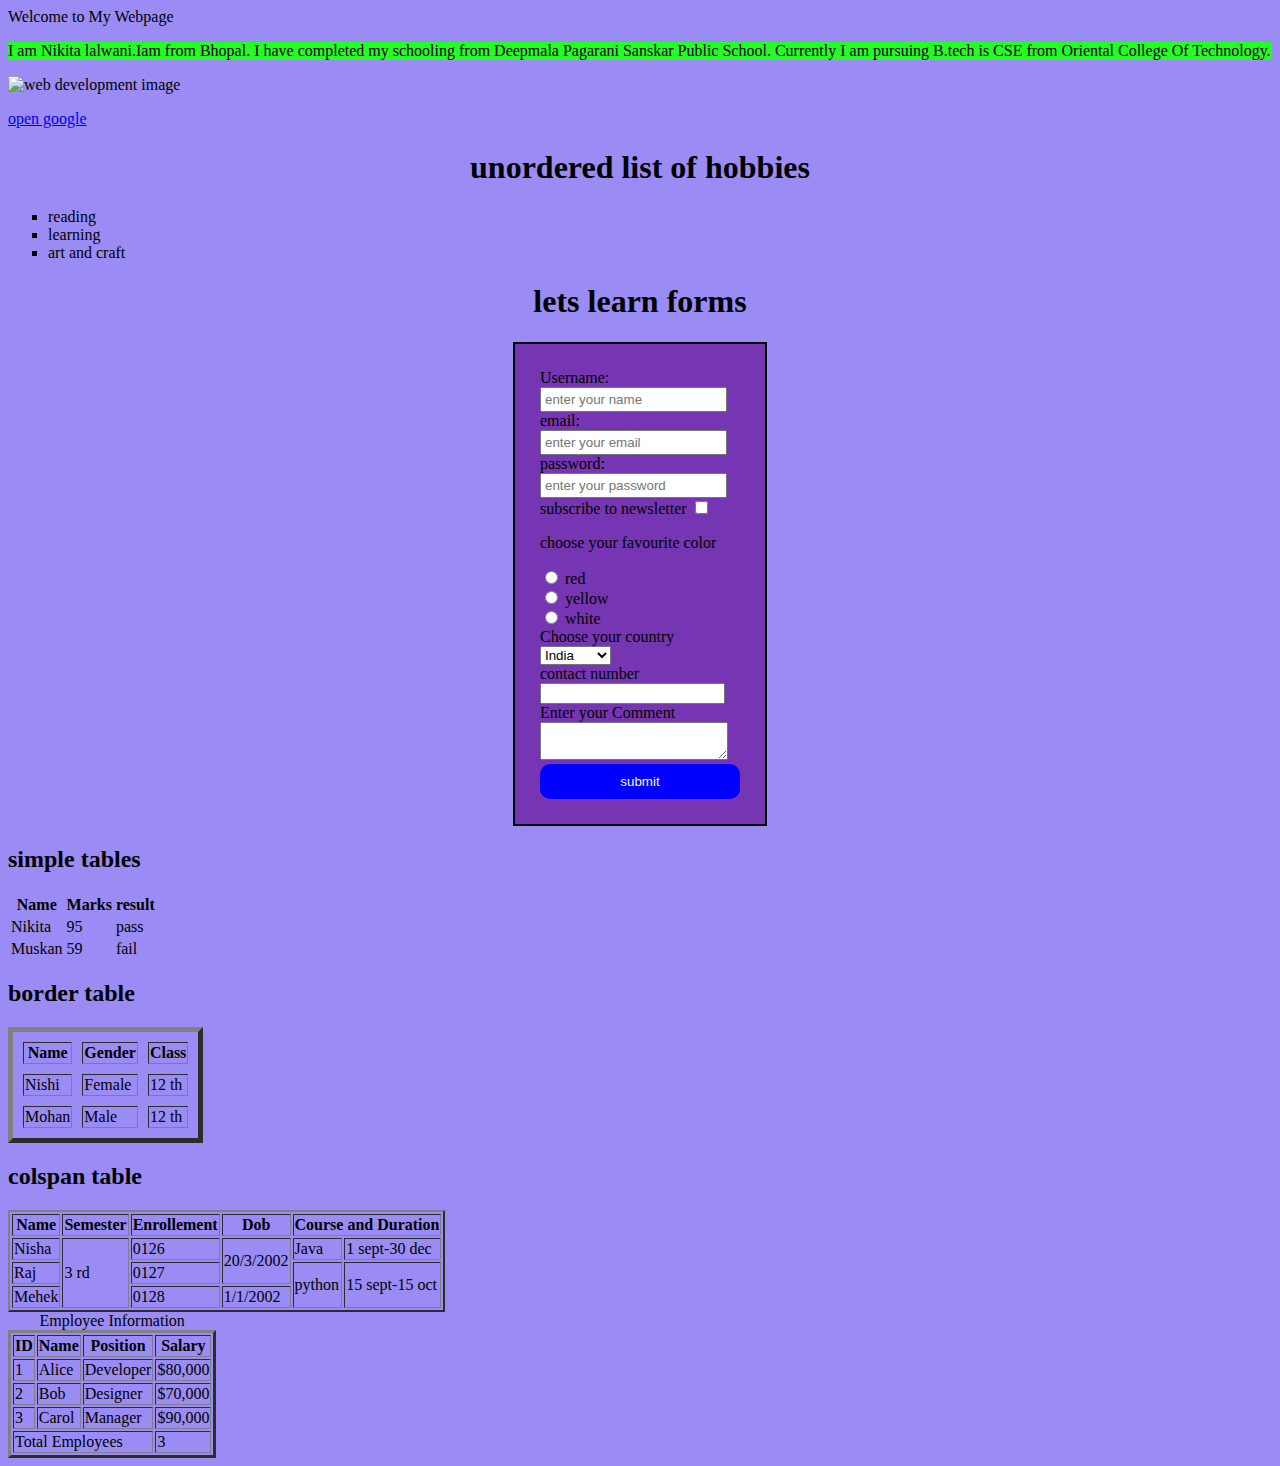
==== index.html @ 99ddccc4 "Add files via upload" ====
<!DOCTYPE html>
<html lang="en">
<head>
<meta charset="UTF-8">
<meta name="viewport" content="width=device-width, initial-scale=1.0">
<title> My First Webpage  </title>
<link rel="stylesheet"href="style.css">
</head>
<body>
Welcome to My Webpage
 <p style=" background-color: rgb(37, 252, 37)">  I am Nikita lalwani.Iam from Bhopal.
    I have completed my schooling from Deepmala Pagarani Sanskar Public School.
Currently I am pursuing B.tech is CSE from Oriental College Of  Technology. 
</p>
<img height="160" src="image.1.jpg" alt="web development image">
<p><a target="_blank" href="https://www.google.com">open google</a></p>
<h1> unordered list of hobbies </h1>
<ul type="square" > 
<li> reading </li>
<li> learning </li>
<li> art and craft </li>
</ul>
<h1> lets learn forms </h1>
<form>
    <label for="Username">Username:</label>
    
 <input type="text" name="userame" placeholder="enter your name" id="username" required> 
<br>
<lable for="email">email:</lable>
<input type="text" name="email" placeholder="enter your email" id="email" required>
<br>
<lable for="password">password:</lable>
<input type="password" name="password" placeholder="enter your password" id="password" required>
<br>
<lable for="subscribe">subscribe to newsletter</lable>
<input type="checkbox" name="subscribe" id="subscribe" value="yes">
<br>
<p> choose your favourite color </p>
<input type="radio" name="color" id="color red" value="red"
<lable for="color red"> red </lable>
<br>
<input type="radio" name="color" id="color yellow" value="yellow">
<lable for="color yellow">yellow</lable>
<br>
<input type="radio" name="color" id="color white" value="white">
<lable for="color white">white</lable>
<br>
<label for="country">Choose your country</label>
<select id="country" name="country">
    <option value="India">India</option>
    <option value="America">America</option>
    <option value="England">England</option>
    <option value="Asia">Asia</option>
</select>
<br>
<lable for="contact number"> contact number</lable>
<input type="tel" id="contact" name="contact" pattern="(0-9) (10)"required>
<br>
<lable for="comment"> Enter your Comment </lable>
<br>
<textarea name="comment" id="comment"></textarea>
<br>
<button type="submit"> submit </button>
</form>
<h2>  simple tables</h1>
<table>
    <tbody>
    <tr>
    <th>Name</th>
    <th>Marks</th>
    <th>result</th>
    </tr>
    <tr>
        <td>Nikita</td>
        <td>95</td>
        <td>pass</td>
    </tr>
<tr>
    <td>Muskan</td>
    <td>59</td>
    <td>fail</td>
</tr>
</tbody>
</table>
<h2>border table</h2>
<table>
    <tbody>
        <table border="5" cellspacing="10" cellpadding="1 2">
<tr>
    <th>Name</th>
    <th>Gender</th>
    <th>Class</th>
</tr>
<tr>
    <td>Nishi</td>
    <td>Female</td>
    <td>12 th</td>
</tr>
<tr>
    <td>Mohan</td>
    <td>Male</td>
    <td>12 th</td>
</tr>
        
    </tbody>

</table>
<h2> colspan table</h2>
<table>
<tbody>
<table border="2"
<tr>
    <th>Name</th>
    <th>Semester</th>
    <th >Enrollement</th>
    <th >Dob</th>
    <th colspan="2"> Course 
        and Duration
    </th>
</tr>
<tr>
<td>Nisha</td>
<td rowspan="3">3 rd</td>
<td>0126</td>
<td rowspan="2"> 20/3/2002</td>
<td > Java</td>
<td> 1 sept-30 dec</td>
</tr>
<tr>
<td>Raj</td>
<td>0127</td>
<td rowspan="2">python</td>
<td rowspan="2" > 15 sept-15 oct</td>
</tr>
<tr>
<td>Mehek</td>
<td>0128</td>
<td>1/1/2002</td>    
</tr>
</tbody>
</table>
<table>
<table border="3">
 <!-- Caption -->
<caption>Employee Information</caption <!-- Table Header -->
<thead>
 <tr>
<th>ID</th>
<th>Name</th>
<th>Position</th>
<th>Salary</th>
 </tr>
 </thead>
    
<!-- Table Body -->
<tbody>
 <tr>
<td>1</td>
<td>Alice</td>
<td>Developer</td>
<td>$80,000</td>
</tr>
<tr>
<td>2</td>
<td>Bob</td>
<td>Designer</td>
<td>$70,000</td>
</tr>
<tr>
<td>3</td>
<td>Carol</td>
<td>Manager</td>
<td>$90,000</td>
</tr>
</tbody>
    
<!-- Table Footer -->
<tfoot>
<tr>
<td colspan="3">Total Employees</td>
 <td>3</td>
 </tr>
 </tfoot>
 </table>
</table>
</body>
</html>
---- style.css ----
body{
    background-color: rgb(154, 140, 244);
    color:black
}
h1{
    text-align: center;
}
form {
    width: 200px;
    margin:0 auto;
    border: 2px solid black;
    padding: 25px;
    background: rgb(118, 53, 179);
}  
/* label{
font width:600;
} */
 input[type=text],
 input[type=email],
 input[type=password],
 input[type=contact-number],
 textarea {
    padding: 3px;
 }
 textarea {
    width: 90%;
    resize:vertical
 }
 button{
    color: aliceblue;
    background-color: blue;
    border:none;
    border-radius: 10px;
    width:100%;
    padding:10px;
    cursor:pointer
 }
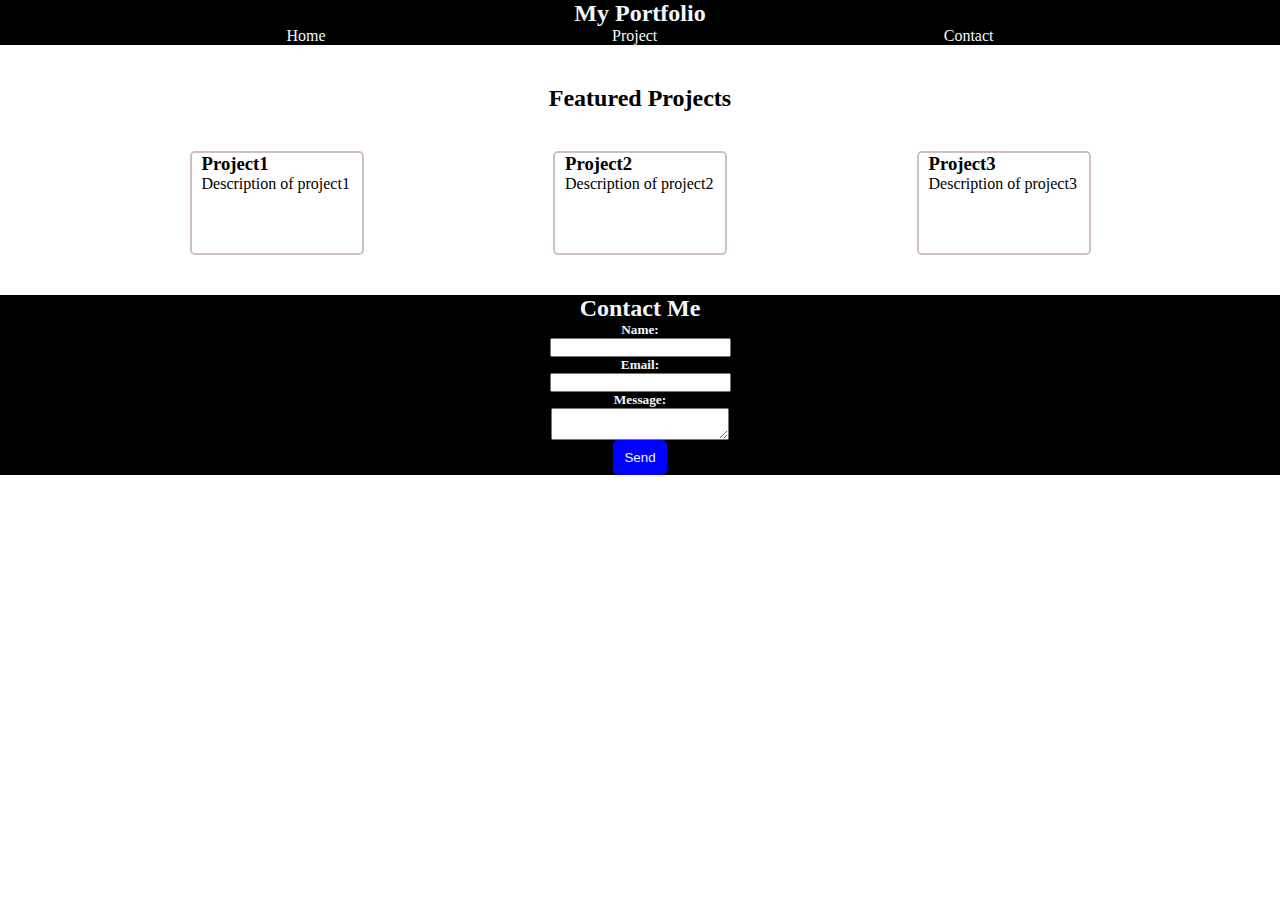
==== commit 78d25772: "Update and rename index2.html to index.html" ====
--- a/index.html
+++ b/index.html
@@ -1,187 +1,70 @@
 <!DOCTYPE html>
 <html lang="en">
+
 <head>
-<meta charset="UTF-8">
-<meta name="viewport" content="width=device-width, initial-scale=1.0">
-<title> My First Webpage  </title>
-<link rel="stylesheet"href="style.css">
+    <meta charset="UTF-8">
+    <meta name="viewport" content="width=device-width, initial-scale=1.0">
+    <title>Document</title>
+    <link rel="stylesheet" href="style2.css">
 </head>
+
 <body>
-Welcome to My Webpage
- <p style=" background-color: rgb(37, 252, 37)">  I am Nikita lalwani.Iam from Bhopal.
-    I have completed my schooling from Deepmala Pagarani Sanskar Public School.
-Currently I am pursuing B.tech is CSE from Oriental College Of  Technology. 
-</p>
-<img height="160" src="image.1.jpg" alt="web development image">
-<p><a target="_blank" href="https://www.google.com">open google</a></p>
-<h1> unordered list of hobbies </h1>
-<ul type="square" > 
-<li> reading </li>
-<li> learning </li>
-<li> art and craft </li>
-</ul>
-<h1> lets learn forms </h1>
-<form>
-    <label for="Username">Username:</label>
-    
- <input type="text" name="userame" placeholder="enter your name" id="username" required> 
-<br>
-<lable for="email">email:</lable>
-<input type="text" name="email" placeholder="enter your email" id="email" required>
-<br>
-<lable for="password">password:</lable>
-<input type="password" name="password" placeholder="enter your password" id="password" required>
-<br>
-<lable for="subscribe">subscribe to newsletter</lable>
-<input type="checkbox" name="subscribe" id="subscribe" value="yes">
-<br>
-<p> choose your favourite color </p>
-<input type="radio" name="color" id="color red" value="red"
-<lable for="color red"> red </lable>
-<br>
-<input type="radio" name="color" id="color yellow" value="yellow">
-<lable for="color yellow">yellow</lable>
-<br>
-<input type="radio" name="color" id="color white" value="white">
-<lable for="color white">white</lable>
-<br>
-<label for="country">Choose your country</label>
-<select id="country" name="country">
-    <option value="India">India</option>
-    <option value="America">America</option>
-    <option value="England">England</option>
-    <option value="Asia">Asia</option>
-</select>
-<br>
-<lable for="contact number"> contact number</lable>
-<input type="tel" id="contact" name="contact" pattern="(0-9) (10)"required>
-<br>
-<lable for="comment"> Enter your Comment </lable>
-<br>
-<textarea name="comment" id="comment"></textarea>
-<br>
-<button type="submit"> submit </button>
-</form>
-<h2>  simple tables</h1>
-<table>
-    <tbody>
-    <tr>
-    <th>Name</th>
-    <th>Marks</th>
-    <th>result</th>
-    </tr>
-    <tr>
-        <td>Nikita</td>
-        <td>95</td>
-        <td>pass</td>
-    </tr>
-<tr>
-    <td>Muskan</td>
-    <td>59</td>
-    <td>fail</td>
-</tr>
-</tbody>
-</table>
-<h2>border table</h2>
-<table>
-    <tbody>
-        <table border="5" cellspacing="10" cellpadding="1 2">
-<tr>
-    <th>Name</th>
-    <th>Gender</th>
-    <th>Class</th>
-</tr>
-<tr>
-    <td>Nishi</td>
-    <td>Female</td>
-    <td>12 th</td>
-</tr>
-<tr>
-    <td>Mohan</td>
-    <td>Male</td>
-    <td>12 th</td>
-</tr>
-        
-    </tbody>
+    <header>
+        <div class="box">
+            <h2>My Portfolio</h2>
+        </div>
+        <div class="child">
+            <ul>
+                <li>Home</li>
+                <li>Project</li>
+                <li>Contact</li>
+            </ul>
+        </div>
+    </header>
+    <div class="box2">
+        <h2> Featured Projects</h2>
+        <div class="id">
+            
+            <div class="project">
+                <h3>Project1</h3>
+                <P>Description of project1</P>
+            </div>
+            <div class="project">
+                <h3>Project2</h3>
+                <P>Description of project2</P>
+            </div>
+            <div class="project">
+                <h3>Project3</h3>
+                <P>Description of project3</P>
+            </div>
 
-</table>
-<h2> colspan table</h2>
-<table>
-<tbody>
-<table border="2"
-<tr>
-    <th>Name</th>
-    <th>Semester</th>
-    <th >Enrollement</th>
-    <th >Dob</th>
-    <th colspan="2"> Course 
-        and Duration
-    </th>
-</tr>
-<tr>
-<td>Nisha</td>
-<td rowspan="3">3 rd</td>
-<td>0126</td>
-<td rowspan="2"> 20/3/2002</td>
-<td > Java</td>
-<td> 1 sept-30 dec</td>
-</tr>
-<tr>
-<td>Raj</td>
-<td>0127</td>
-<td rowspan="2">python</td>
-<td rowspan="2" > 15 sept-15 oct</td>
-</tr>
-<tr>
-<td>Mehek</td>
-<td>0128</td>
-<td>1/1/2002</td>    
-</tr>
-</tbody>
-</table>
-<table>
-<table border="3">
- <!-- Caption -->
-<caption>Employee Information</caption <!-- Table Header -->
-<thead>
- <tr>
-<th>ID</th>
-<th>Name</th>
-<th>Position</th>
-<th>Salary</th>
- </tr>
- </thead>
-    
-<!-- Table Body -->
-<tbody>
- <tr>
-<td>1</td>
-<td>Alice</td>
-<td>Developer</td>
-<td>$80,000</td>
-</tr>
-<tr>
-<td>2</td>
-<td>Bob</td>
-<td>Designer</td>
-<td>$70,000</td>
-</tr>
-<tr>
-<td>3</td>
-<td>Carol</td>
-<td>Manager</td>
-<td>$90,000</td>
-</tr>
-</tbody>
-    
-<!-- Table Footer -->
-<tfoot>
-<tr>
-<td colspan="3">Total Employees</td>
- <td>3</td>
- </tr>
- </tfoot>
- </table>
-</table>
+        </div>
+    </div>
+    <footer>
+        <div class="box3">
+            <div class="id2">
+                <h2>Contact Me</h2>
+                <form>
+                    <Label for="Name">
+                        <h5>Name:</h5>
+                    </Label>
+                    <input type="text" name="Name" id="Name">
+
+                    <label for="Email">
+                        <h5>Email:</h5>
+                    </label>
+
+                    <input type="text" name="Email" id="Email">
+                    <label for="Message">
+                        <h5>Message:</h5>
+                    </label>
+                    <textarea name="message" id="Message"> </textarea>
+                    <button type="send"> Send</button>
+
+                </form>
+            </div>
+        </div>
+    </footer>
 </body>
-</html>+
+</html>
--- a/style2.css
+++ b/style2.css
@@ -0,0 +1,87 @@
+*{
+    padding: 0;
+    margin: 0;
+}
+    header{
+    background-color: black;
+    color: aliceblue;
+    height:100%;
+    width:100%;
+}
+    
+    .box{
+    background-color:black;
+    color: aliceblue;
+    display: flex;
+    justify-content: center;
+}
+.child{
+    background-color: black;
+    color: aliceblue;
+    
+}
+ul{
+    display: flex;
+    justify-content: space-evenly;
+    list-style-type: none;
+}
+
+.box2{
+    background-color: white;
+    color: black;
+    height:250px;
+    width:100%;
+    display: flex;
+    flex-direction: column;
+    justify-content: space-evenly;
+    align-items: center;
+
+}
+.id{
+    color: black;
+    display: flex;
+    width:100%;
+    justify-content: space-evenly;
+    align-items: center;    
+}
+.project{
+    height:100px;
+    width:160px;
+    background-color: white;
+    border: 2px solid rgb(209, 191, 191);
+    padding-left:10px;
+    border-radius: 5px;
+    box-shadow: 8px 8px 10px white;
+
+}
+footer{
+    background-color: black;
+    color: aliceblue;
+    height:100%;
+    width:100%;
+}
+h2{
+    text-align: center;
+}
+.box3{
+display: flex;
+justify-content: center;
+align-items: center;
+}
+
+button{
+    color: aliceblue;
+    background-color: blue;
+    border:none;
+    border-radius: 5px;
+    width:30%;
+    padding:10px;
+    cursor:pointer;
+    margin-bottom: auto;
+ }
+ form{
+    display: flex;
+    flex-direction: column;
+    justify-content: center;
+    align-items: center;
+ }